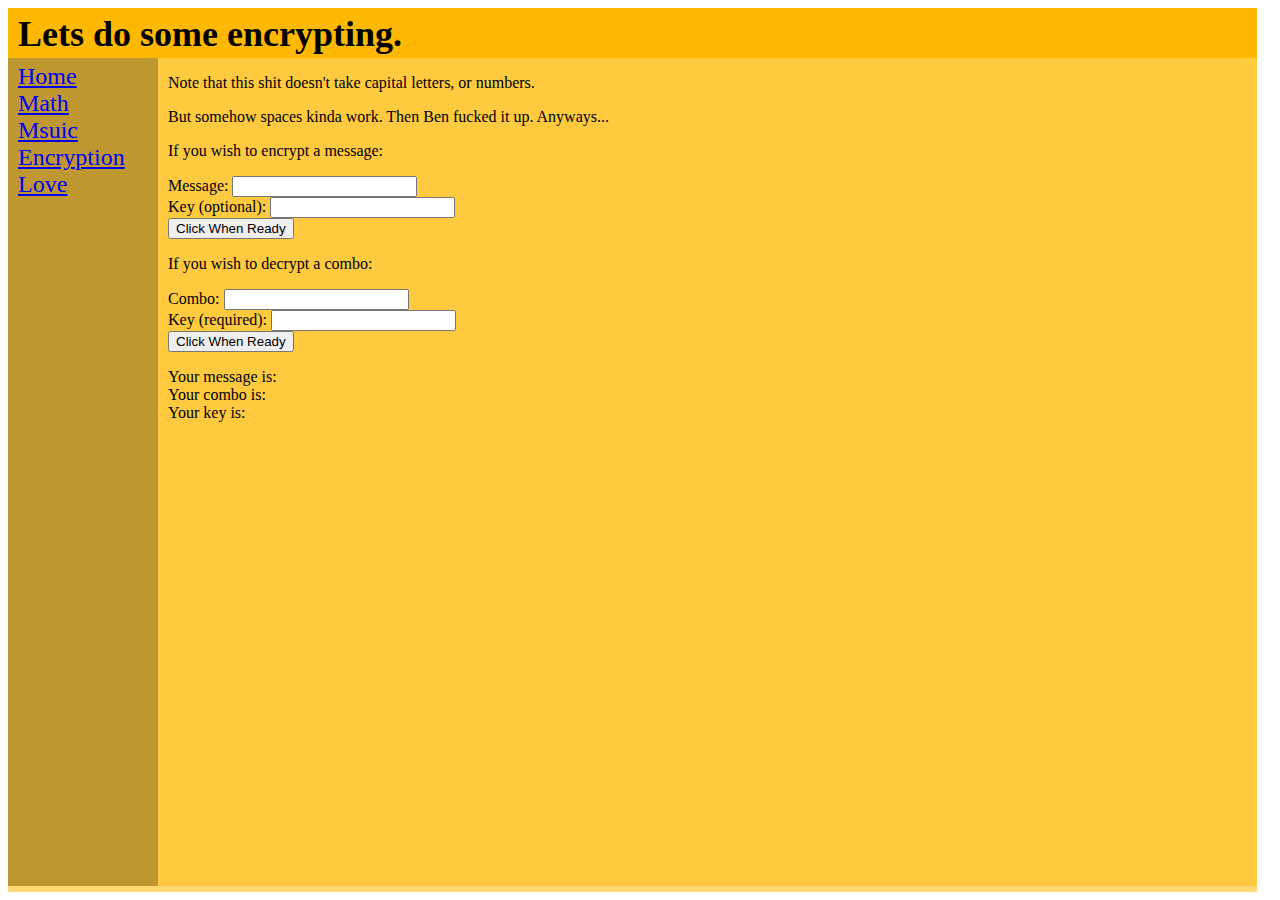
==== encryption/index.html @ 3689b2c2 "fixed typo, changed color scheme, fixed title formatting, redid overall formatting, general cleanup" ====
<html>
	<head>
		<title>CAUSE SCIENCE</title>
		<link rel="stylesheet" type="text/css" href="../css/style.css">
		<script src="../main.js"></script>
		<script src="../math.js"></script>
	</head>
	<body onLoad="setSizes()">
		<div id="container">
			<div id="header">
				<p id="headerTitle"><b>Lets do some encrypting.</b></p>
			</div>
			<div id="links">
				<div id="linksContent">
					<a href="../index.html">Home</a><br>
					<a href="../math/index.html">Math</a><br>
					<a href="../msuic/index.html">Msuic</a><br>
					<a href="../encryption/index.html">Encryption</a><br>
					<a href="../love/index.html">Love</a><br>
				</div>
			</div>
			<div id="main">
				<div id="mainContent">
					<p>Note that this shit doesn't take capital letters, or numbers.</p>
					<p>But somehow spaces kinda work. Then Ben fucked it up. Anyways...</p>
					<p>If you wish to encrypt a message:</p>
					<form>
						Message: <input id="encryptMessage" type="text" name="encryptMessage"><br>
						Key (optional):  <input id="encryptKey" type="text" name="encryptKey"><br>
						<input id="clickEncrypt" value="Click When Ready" type="button" name="submit" onClick="cclickEncrypt()">
					</form>
					<p>If you wish to decrypt a combo:</p>
					<form>
						Combo: <input id="decryptCombo" type="text" name="decryptCombo"><br>
						Key (required): <input id="decryptKey" type="text" name="decryptKey"><br>
						<input id="clickDecrypt" value="Click When Ready" type="button" name="submit" onClick="cclickDecrypt()">
					</form>
					<script src="main.js"></script>

					<a>Your message is: <div id="diffMessage"></div></a>
					<a>Your combo is: <div id="diffCombo"></div></a>
					<a>Your key is: <div id="diffKey"></div></a>

					<script>
						/*document.getElementById("clickEncrypt").onClick*/ cclickEncrypt = function () {
							document.getElementById("diffMessage").innerText = document.getElementById("encryptMessage").value;
							document.getElementById("diffCombo").innerText = encryptInput();
							document.getElementById("diffKey").innerText = document.getElementById("encryptKey").value||key;
						};
						/*document.getElementById("clickDecrypt").onClick*/ cclickDecrypt = function(){
							document.getElementById("diffMessage").innerText = decryptInput();
							document.getElementById("diffCombo").innerText = document.getElementById("decryptCombo").value;
							document.getElementById("diffKey").innerText = document.getElementById("decryptKey").value;
						};

					</script>
				</div>
			</div>
		</div>
	</body>
</html>
---- css/style.css ----
#container
{
	width:100%;
	min-height:100%;
	background-color:#FFD873;
}

	#header
	{
		float:left;
		background-color:#FFB800;
	}

		#headerTitle
		{
			font-size:36;
			margin-top:5px;
			margin-bottom:5px;
			margin-left:10px;
		}

	#links
	{
		height:;
		float:left;
		background-color:#BF9730;
	}

		#linksContent
		{
			margin-left:10px;
			margin-top:5px;
			font-size:24;
		}

	#main
	{
		float:left;
		background-color:#FFCA40;
	}
	
		#mainContent
		{
			margin-left:10px;
		}
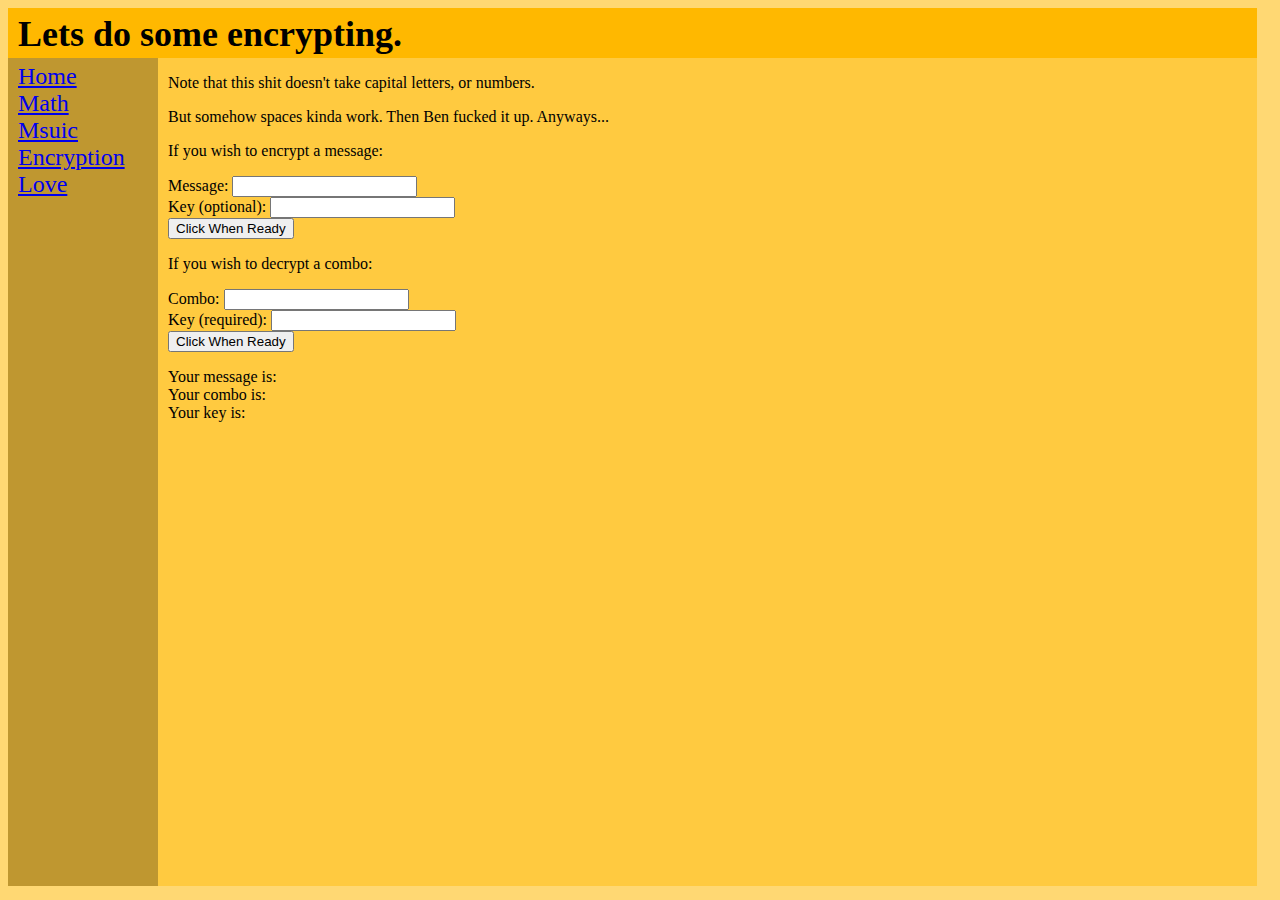
==== commit ceb87a1b: "fixed love, fixed background consistency, cleaned up love" ====
--- a/encryption/index.html
+++ b/encryption/index.html
@@ -1,4 +1,4 @@
-<html>
+<html id="html">
 	<head>
 		<title>CAUSE SCIENCE</title>
 		<link rel="stylesheet" type="text/css" href="../css/style.css">
--- a/css/style.css
+++ b/css/style.css
@@ -1,3 +1,8 @@
+#html
+{
+	background-color:#FFD873;
+}
+
 #container
 {
 	width:100%;
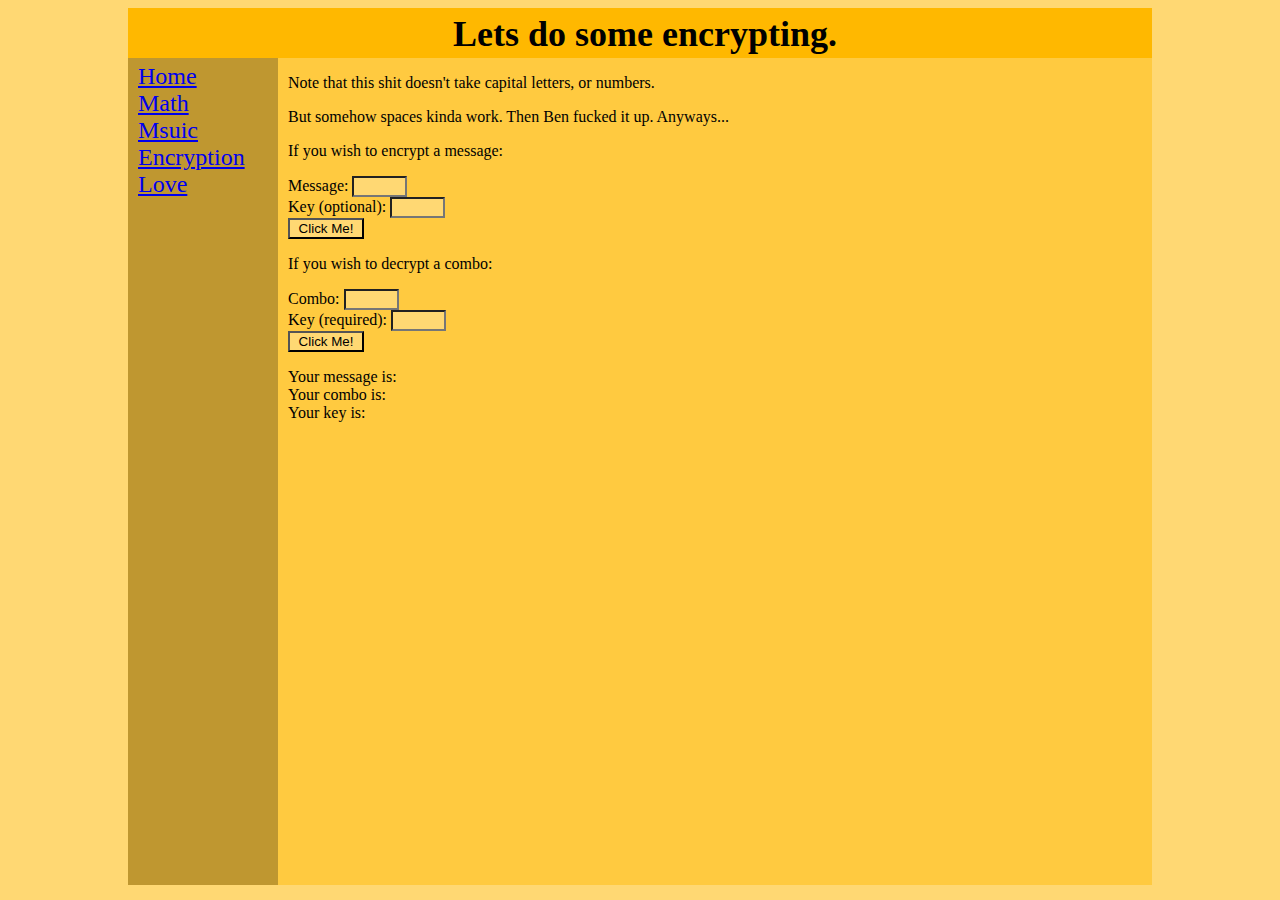
==== commit 714b7f71: "changed layout, fixed sizing, universal loading resolution" ====
--- a/encryption/index.html
+++ b/encryption/index.html
@@ -2,23 +2,17 @@
 	<head>
 		<title>CAUSE SCIENCE</title>
 		<link rel="stylesheet" type="text/css" href="../css/style.css">
-		<script src="../main.js"></script>
-		<script src="../math.js"></script>
+		<link rel="icon" type="image/gif" href="../images/trashysweg.png"/>
+		<script src="../js/main.js"></script>
+		<script src="../js/math.js"></script>
+		<script src="../js/link.js"></script>
 	</head>
-	<body onLoad="setSizes()">
+	<body onLoad="setSizes();loadLinks();">
 		<div id="container">
 			<div id="header">
 				<p id="headerTitle"><b>Lets do some encrypting.</b></p>
 			</div>
-			<div id="links">
-				<div id="linksContent">
-					<a href="../index.html">Home</a><br>
-					<a href="../math/index.html">Math</a><br>
-					<a href="../msuic/index.html">Msuic</a><br>
-					<a href="../encryption/index.html">Encryption</a><br>
-					<a href="../love/index.html">Love</a><br>
-				</div>
-			</div>
+			<div id="links"></div>
 			<div id="main">
 				<div id="mainContent">
 					<p>Note that this shit doesn't take capital letters, or numbers.</p>
@@ -27,13 +21,13 @@
 					<form>
 						Message: <input id="encryptMessage" type="text" name="encryptMessage"><br>
 						Key (optional):  <input id="encryptKey" type="text" name="encryptKey"><br>
-						<input id="clickEncrypt" value="Click When Ready" type="button" name="submit" onClick="cclickEncrypt()">
+						<input class="button" id="clickEncrypt" value="Click Me!" type="button" name="submit" onClick="cclickEncrypt()">
 					</form>
 					<p>If you wish to decrypt a combo:</p>
 					<form>
 						Combo: <input id="decryptCombo" type="text" name="decryptCombo"><br>
 						Key (required): <input id="decryptKey" type="text" name="decryptKey"><br>
-						<input id="clickDecrypt" value="Click When Ready" type="button" name="submit" onClick="cclickDecrypt()">
+						<input class="button" id="clickDecrypt" value="Click Me!" type="button" name="submit" onClick="cclickDecrypt()">
 					</form>
 					<script src="main.js"></script>
 
--- a/css/style.css
+++ b/css/style.css
@@ -1,19 +1,32 @@
+/*  FFBE00, BF9B30, A67B00, FFCE40, FFDB73
+ *  
+ */
+
 #html
 {
 	background-color:#FFD873;
 }
-
+input
+{
+	width:55px;
+	background-color:#FFD873;
+}
+.button
+{
+	width:76px;
+}
 #container
 {
-	width:100%;
-	min-height:100%;
 	background-color:#FFD873;
+	margin: 0 auto;
 }
 
 	#header
 	{
 		float:left;
 		background-color:#FFB800;
+		text-align:center;
+		margin: 0 auto;
 	}
 
 		#headerTitle
@@ -26,15 +39,16 @@
 
 	#links
 	{
-		height:;
 		float:left;
 		background-color:#BF9730;
+		margin: 0 auto;
 	}
 
 		#linksContent
 		{
 			margin-left:10px;
 			margin-top:5px;
+			margin-bottom:5px;
 			font-size:24;
 		}
 
@@ -42,9 +56,13 @@
 	{
 		float:left;
 		background-color:#FFCA40;
+		word-wrap:break-word;
+		margin: 0 auto;
 	}
 	
 		#mainContent
 		{
+			margin-top:5px;
 			margin-left:10px;
+			margin-right:10px;
 		}